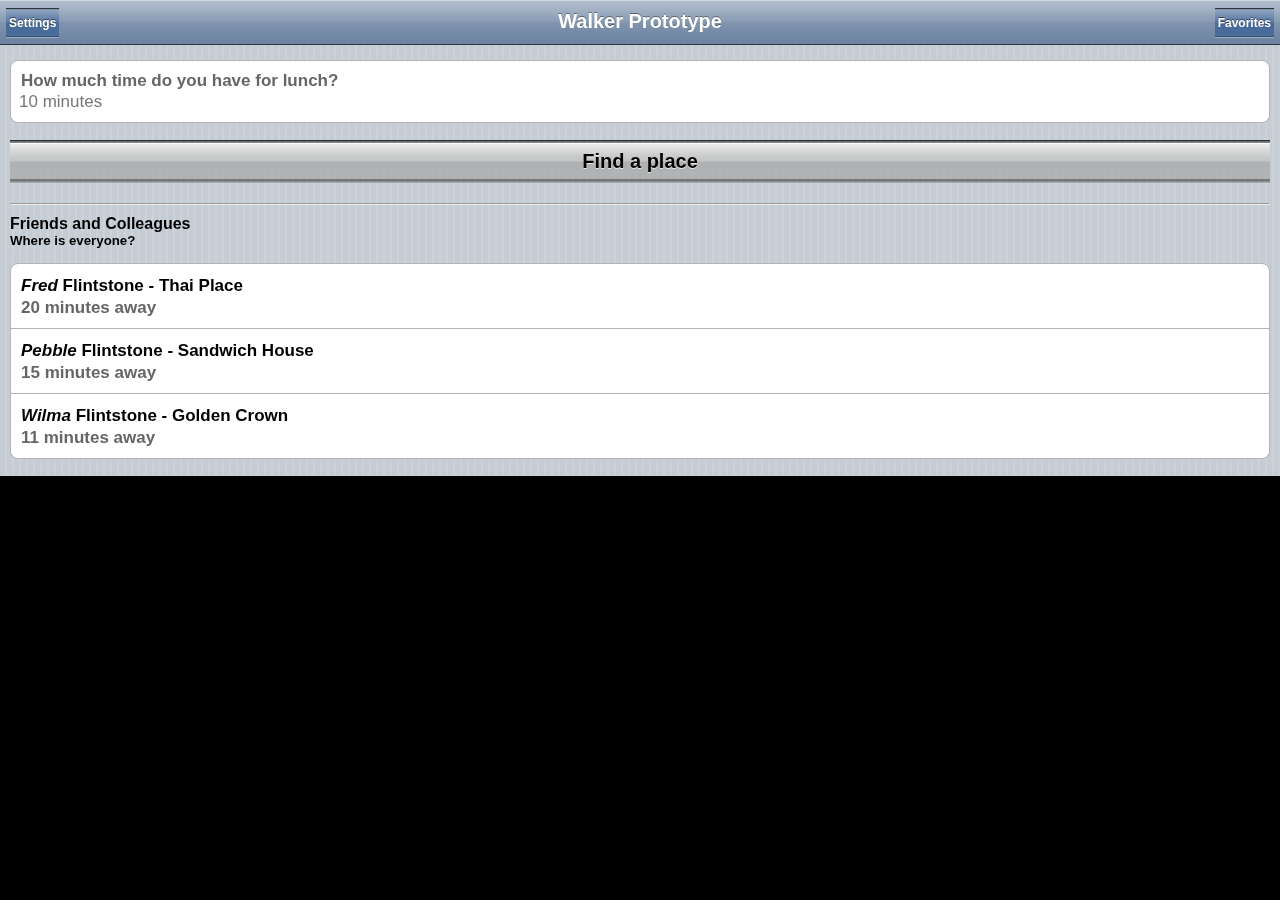
==== index.html @ 5cbe1fbb "Initial commit." ====
<!DOCTYPE html>

<html lang="en">
<head>
	<meta http-equiv="Content-Type" charset="utf-8"/>
	<title>Walker Prototype</title>
	<meta name="author" content="UCLIC"/>
	
	<!-- jqTouch -->	
	<script src="jqtouch/jqtouch/jquery.1.3.2.min.js"></script>
  <script src="jqtouch/jqtouch/jqtouch.js"></script>
  <style>
		@import "jqtouch/jqtouch/jqtouch.css";
		@import "jqtouch/themes/apple/theme.css";
	</style>
	
	<script>
		$.jQTouch({
		        icon: 'jqtouch.png',
		        statusBar: 'black-translucent',
		        preloadImages: [
		            ]
		    });
	</script>
	
</head>
<body>

  <div id="home">
      <div class="toolbar">
          <h1>Walker Prototype</h1>
          <a href="#settings" class="button leftButton flip">Settings</a>
          <a href="#favorites" class="button rightButton greenButton">Favorites</a>
      </div>
      <div id="content">
				<ul class="edit rounded">
					<li>How much time do you have for lunch? 
						<select id="time">
							<option value ="10">10 minutes</option>
							<option value ="20">20 minutes</option>
							<option value ="30">30 minutes</option>
							<option value ="60">1 hour</option>
							<option value ="120">2 hours</option>
						</select>	
					</li>
				</ul>
				<div style="margin: 10px;">
				<a href="#" class="whiteButton">Find a place</a>				
				<hr style="margin-top:20px; margin-bottom: 10px"/>
				<h4>Friends and Colleagues</h4>
				<h5>Where is everyone?</h5>
				</div>
				<ul class="rounded">
          <li><a href="#"><em>Fred</em> Flintstone - Thai Place</a> 20 minutes away</li>
          <li><a href="#"><em>Pebble</em> Flintstone - Sandwich House</a> 15 minutes away</li>
          <li><a href="#"><em>Wilma</em> Flintstone - Golden Crown</a> 11 minutes away</li>
				</ul>
				
      </div>
  </div>

</body>
</html>
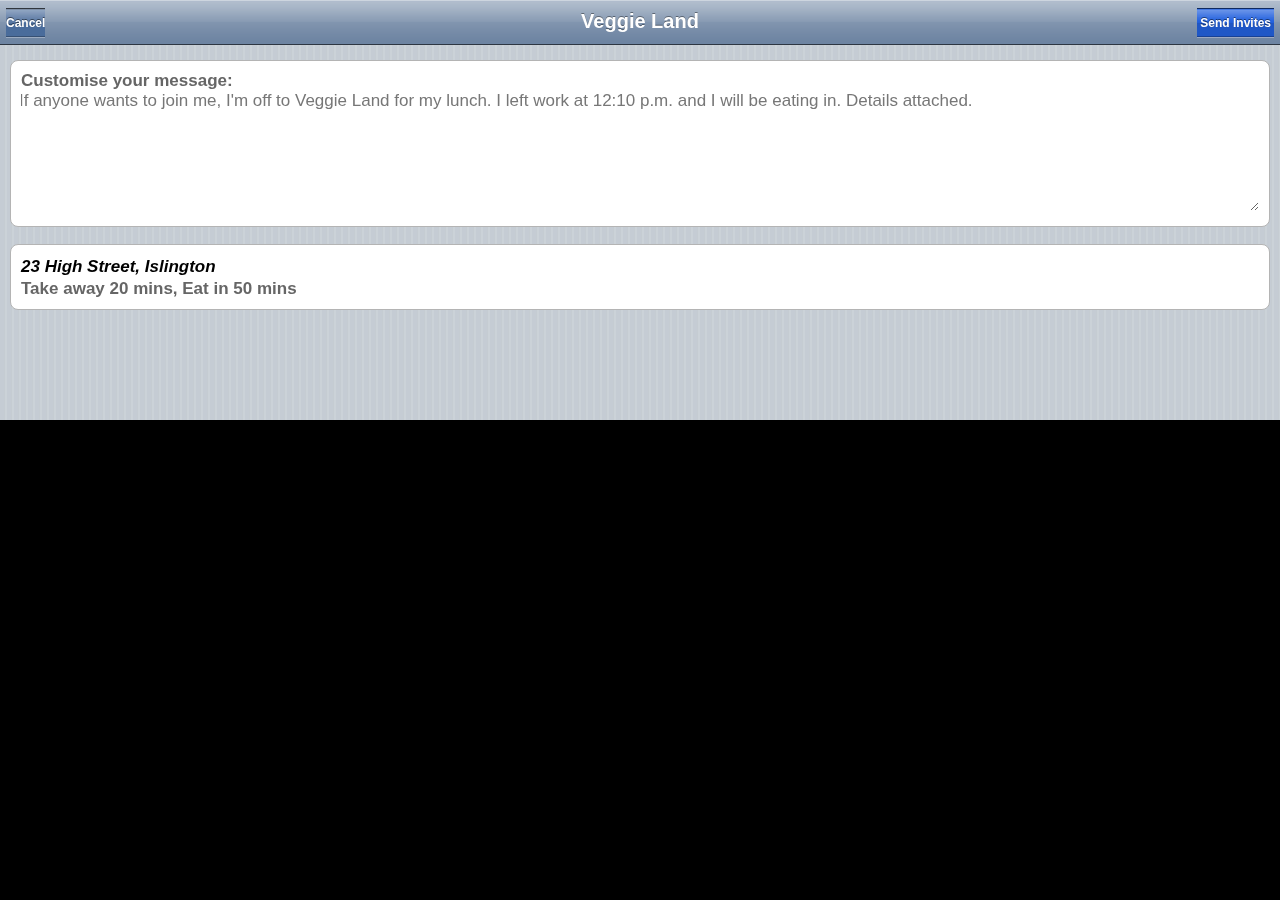
==== commit eb21c3cc: "Screen 1 done." ====
--- a/index.html
+++ b/index.html
@@ -15,22 +15,107 @@
 	</style>
 	
 	<script>
-		$.jQTouch({
+		var jqT = new $.jQTouch({
 		        icon: 'jqtouch.png',
-		        statusBar: 'black-translucent',
 		        preloadImages: [
-		            ]
-		    });
+                'jqtouch/themes/apple/img/backButton.png',
+                'jqtouch/themes/apple/img/whiteButton.png',
+                'jqtouch/themes/apple/img/loading.gif'
+						]	    
+		});
+		$(function(){$('#send_invites').click(function(){
+			alert("Invites sent successfully!");
+			return true;
+		})});
 	</script>
 	
 </head>
 <body>
+	
+	<div id="alert" class="current">
+		<div class="toolbar">
+        <h1>Veggie Land</h1>
+        <a href="#" class="back">Cancel</a>
+        <a id="send_invites" href="#home" class="button flip rightButton blueButton">Send Invites</a>
+    </div>
 
-  <div id="home">
+		<ul class="rounded">
+			<li>Customise your message: <textarea>If anyone wants to join me, I'm off to Veggie Land for my lunch. I left work at 12:10 p.m. and I will be eating in. Details attached. </textarea></li>
+		</ul>
+		
+		<ul class="rounded">
+       <li><a href="#detail"><em>23 High Street, Islington</em></a> Take away 20 mins, Eat in 50 mins</li>
+		</ul>
+		
+	</div>
+	
+	<div id="detail">
+		<div class="toolbar">
+        <h1>Veggie Land</h1>
+        <a href="#" class="back">Back</a>
+        <a href="#alert" class="button rightButton blueButton flip">Alert Friends</a>
+    </div>
+
+		<ul class="rounded">
+       <li><a href="#detail"><em>23 High Street, Islington</em></a> Take away 20 mins, Eat in 50 mins</li>
+		</ul>
+		
+		<div style="margin: 10px;" align="center">
+		<img src="images/detail-map.png" />
+		</div>
+		
+		<ul class="rounded">
+			<li>20 mins walk each way.</li>
+			<li><em>Today's Lunch Menu</em><br />
+					Mushroom Soup<br />
+					Mushroom Salad<br />
+					Bean Casserole
+			</li>
+		</ul>
+		
+		<!-- <div style="margin: 10px;" align="center">
+		<a class="whiteButton">Place Order</a>
+		<hr style="margin-top:20px; margin-bottom: 10px"/>
+		<a class="whiteButton">Book Table</a>
+		</div> -->
+
+	</div>
+
+  <div id="options">
+      <div class="toolbar">
+          <h1>Search Results</h1>
+          <a href="#home" class="back">Back</a>
+          <a href="#" class="button rightButton">Favorites</a>
+      </div>
+			<ul class="edit rounded">
+				<li>How much time do you have for lunch? 
+					<select id="time">
+						<option value ="10">10 minutes</option>
+						<option value ="20">20 minutes</option>
+						<option value ="30">30 minutes</option>
+						<option value ="60">1 hour</option>
+						<option value ="120">2 hours</option>
+					</select>	
+				</li>
+			</ul>
+			<div style="margin: 10px;">
+			<h4>Your options</h4>
+			</div>
+			<ul class="rounded">
+         <li><a href="#detail"><em>Veggie Land</em></a> Take away 20 mins, Eat in 50 mins</li>
+         <li><a href="#detail"><em>Pie and Mash</em></a>Take away 10 mins, Eat in 20 mins</li>
+         <li><a href="#detail"><em>Souper Soups</em></a>Take away 45 mins, Eat in 1 hour 15 mins</li>
+			</ul>
+			<div style="margin: 10px;">
+				<a href="#" class="whiteButton pop">Find more places</a>		
+			</div>
+	</div>
+
+  <div id="home" class="current">
       <div class="toolbar">
           <h1>Walker Prototype</h1>
-          <a href="#settings" class="button leftButton flip">Settings</a>
-          <a href="#favorites" class="button rightButton greenButton">Favorites</a>
+          <a href="#" class="button leftButton">Settings</a>
+          <a href="#" class="button rightButton">Favorites</a>
       </div>
       <div id="content">
 				<ul class="edit rounded">
@@ -45,7 +130,7 @@
 					</li>
 				</ul>
 				<div style="margin: 10px;">
-				<a href="#" class="whiteButton">Find a place</a>				
+				<a href="#options" class="whiteButton pop">Find a place</a>				
 				<hr style="margin-top:20px; margin-bottom: 10px"/>
 				<h4>Friends and Colleagues</h4>
 				<h5>Where is everyone?</h5>
@@ -59,5 +144,8 @@
       </div>
   </div>
 
+
+
+	
 </body>
 </html>
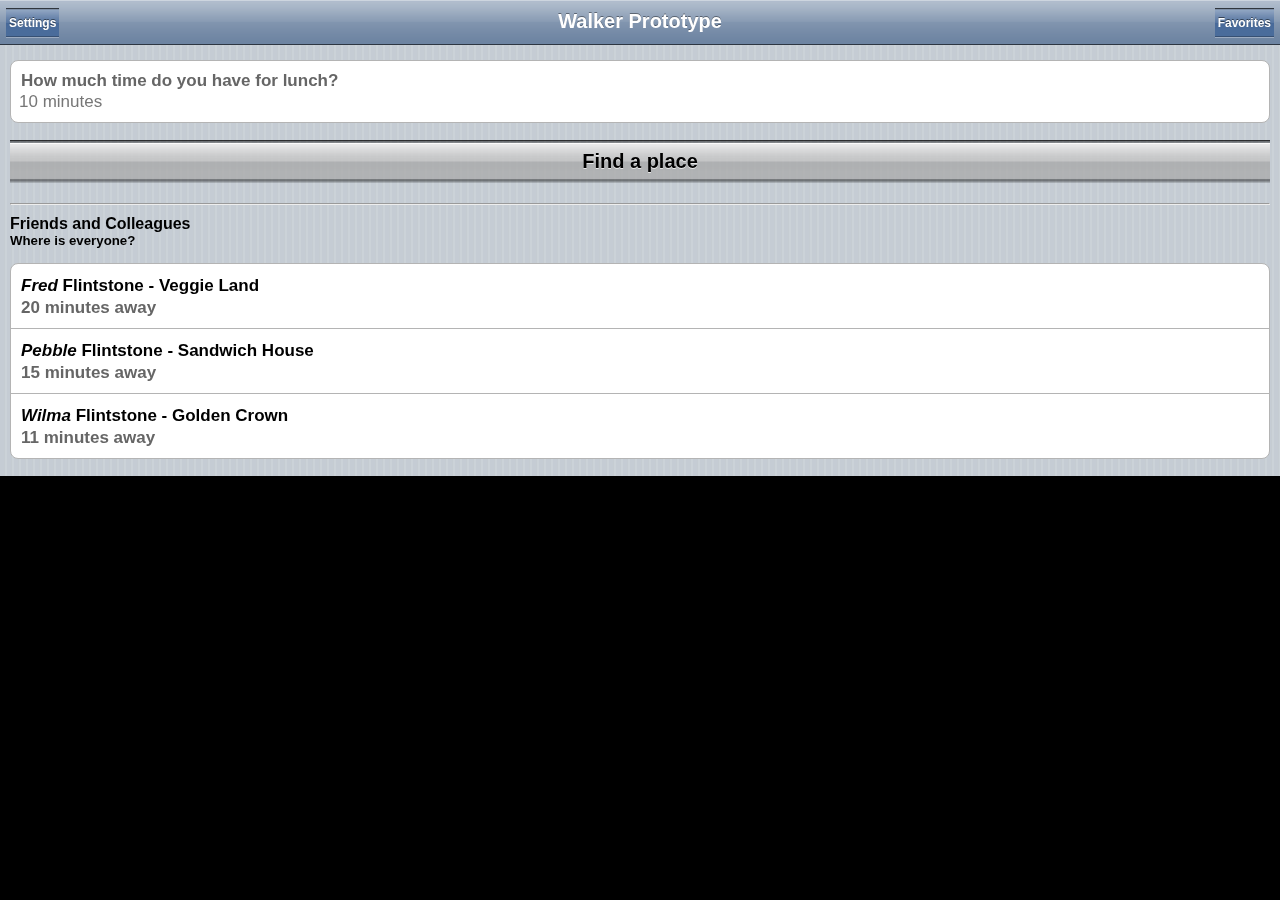
==== commit 4f756560: "Journey 2 should also be done." ====
--- a/index.html
+++ b/index.html
@@ -21,10 +21,11 @@
                 'jqtouch/themes/apple/img/backButton.png',
                 'jqtouch/themes/apple/img/whiteButton.png',
                 'jqtouch/themes/apple/img/loading.gif'
-						]	    
+						],
+						slideSelector: 'body > * > ul li a, .slide'
 		});
 		$(function(){$('#send_invites').click(function(){
-			alert("Invites sent successfully!");
+			alert("Message sent successfully!");
 			return true;
 		})});
 	</script>
@@ -32,7 +33,29 @@
 </head>
 <body>
 	
-	<div id="alert" class="current">
+	<div id="message">
+		<div class="toolbar">
+        <h1>Fred Flinstone</h1>
+        <a href="#" class="back">Back</a>
+        <a id="send_invites" href="#home" class="button flip rightButton blueButton">Send Message</a>
+    </div>
+
+		<ul class="rounded">
+			<li>Customise your message: <textarea>Hi Fred! I'm on my way, will be there in 15 minutes!</textarea></li>
+		</ul>
+		
+		<div style="margin: 10px;" align="center">
+		<img src="images/detail-map.png" />
+		</div>
+		
+		<ul class="rounded">
+			<li><a href="#detail"><em>Veggie Land</em></a>23 High Street, Islington</li>
+			<li>15 mins walk each way.</li>
+		</ul>
+	</div>
+	
+	
+	<div id="alert">
 		<div class="toolbar">
         <h1>Veggie Land</h1>
         <a href="#" class="back">Cancel</a>
@@ -136,9 +159,9 @@
 				<h5>Where is everyone?</h5>
 				</div>
 				<ul class="rounded">
-          <li><a href="#"><em>Fred</em> Flintstone - Thai Place</a> 20 minutes away</li>
-          <li><a href="#"><em>Pebble</em> Flintstone - Sandwich House</a> 15 minutes away</li>
-          <li><a href="#"><em>Wilma</em> Flintstone - Golden Crown</a> 11 minutes away</li>
+          <li><a href="#message" class="slide"><em>Fred</em> Flintstone - Veggie Land</a> 20 minutes away</li>
+          <li><a href="#message"><em>Pebble</em> Flintstone - Sandwich House</a> 15 minutes away</li>
+          <li><a href="#message"><em>Wilma</em> Flintstone - Golden Crown</a> 11 minutes away</li>
 				</ul>
 				
       </div>
